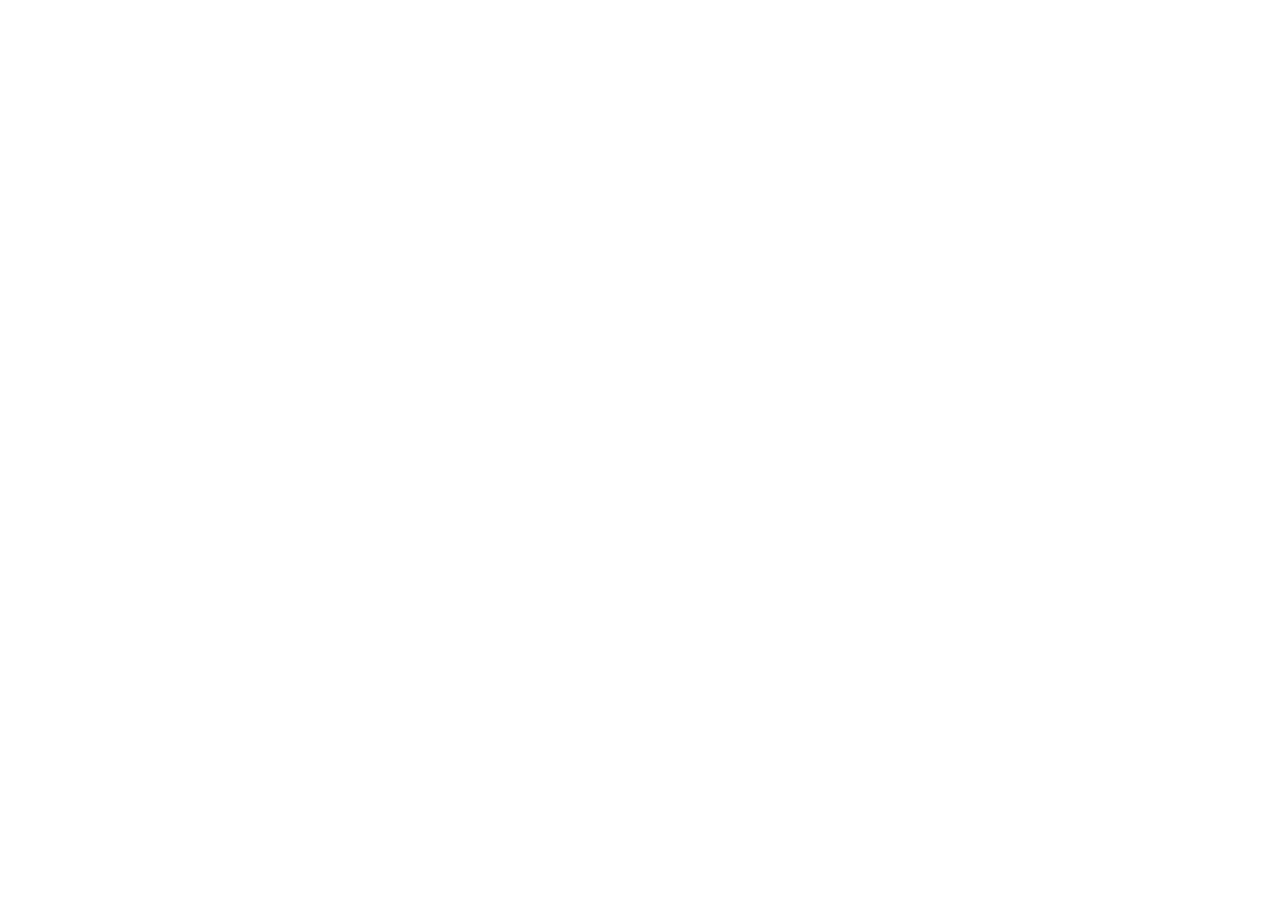
==== src/index.html @ cc1125c3 "Finished homework" ====
<!DOCTYPE html>
<html lang="en">
  <head>
    <meta charset="UTF-8" />
    <meta name="viewport" content="width=device-width, initial-scale=1.0" />
    <title>Vanilla App Template</title>
    <link rel="stylesheet" href="./css/styles.css" />
  </head>
  <body>
  </body>
</html>
---- src/css/styles.css ----
/**
  |============================
  | include css partials with
  | default @import url()
  |============================
*/
@import url('reset.css');
@import url('gallery.css');
@import url('form.css');
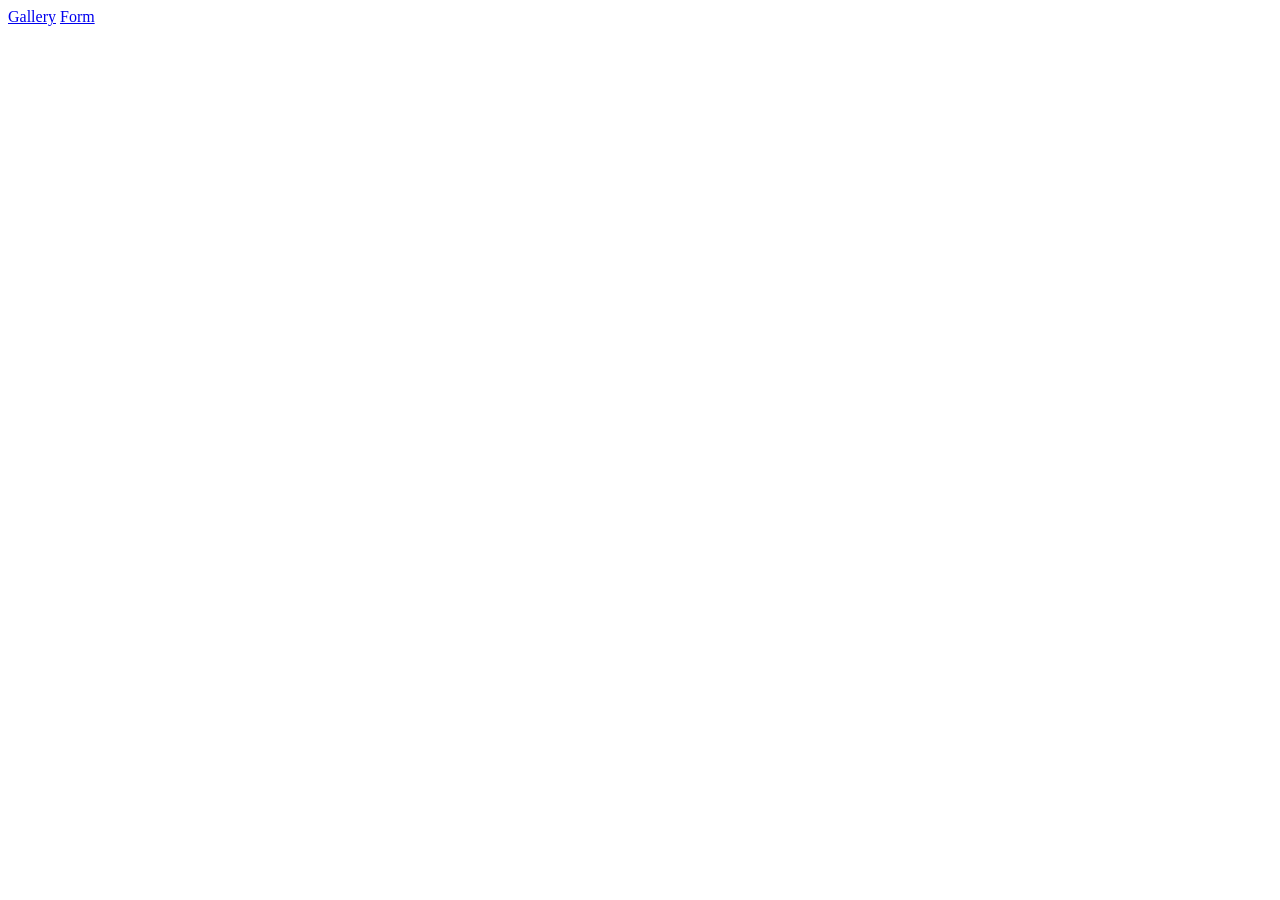
==== commit 130e4c4d: "Removed partials from index" ====
--- a/src/index.html
+++ b/src/index.html
@@ -4,8 +4,9 @@
     <meta charset="UTF-8" />
     <meta name="viewport" content="width=device-width, initial-scale=1.0" />
     <title>Vanilla App Template</title>
-    <link rel="stylesheet" href="./css/styles.css" />
   </head>
   <body>
+    <a href="1-gallery.html">Gallery</a>
+    <a href="1-gallery.html">Form</a>
   </body>
 </html>
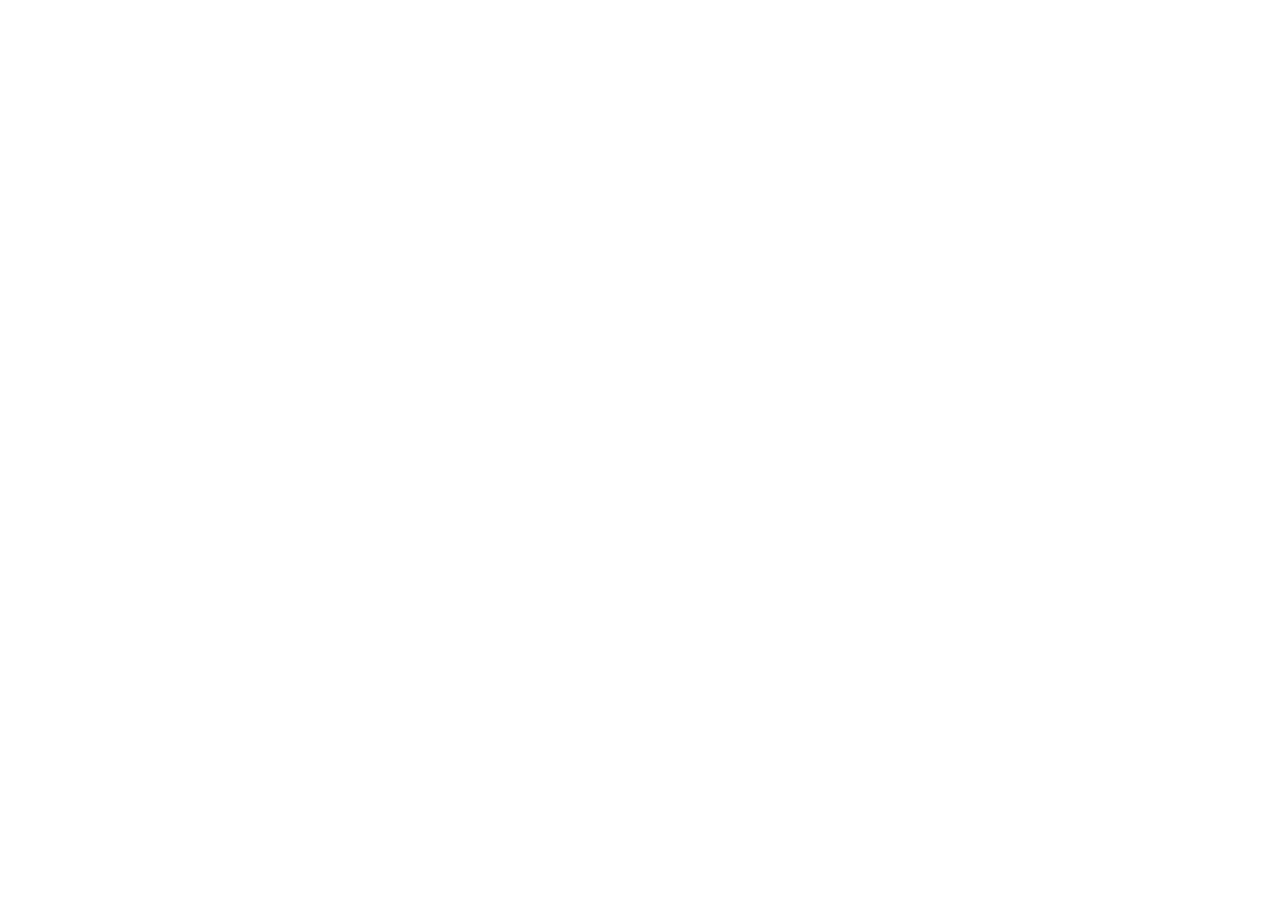
==== commit 9c000cad: "Added load with pages" ====
--- a/src/index.html
+++ b/src/index.html
@@ -6,7 +6,7 @@
     <title>Vanilla App Template</title>
   </head>
   <body>
-    <a href="1-gallery.html">Gallery</a>
-    <a href="1-gallery.html">Form</a>
+    <load ="1-gallery.html" />
+    <load ="2-form.html" />
   </body>
 </html>
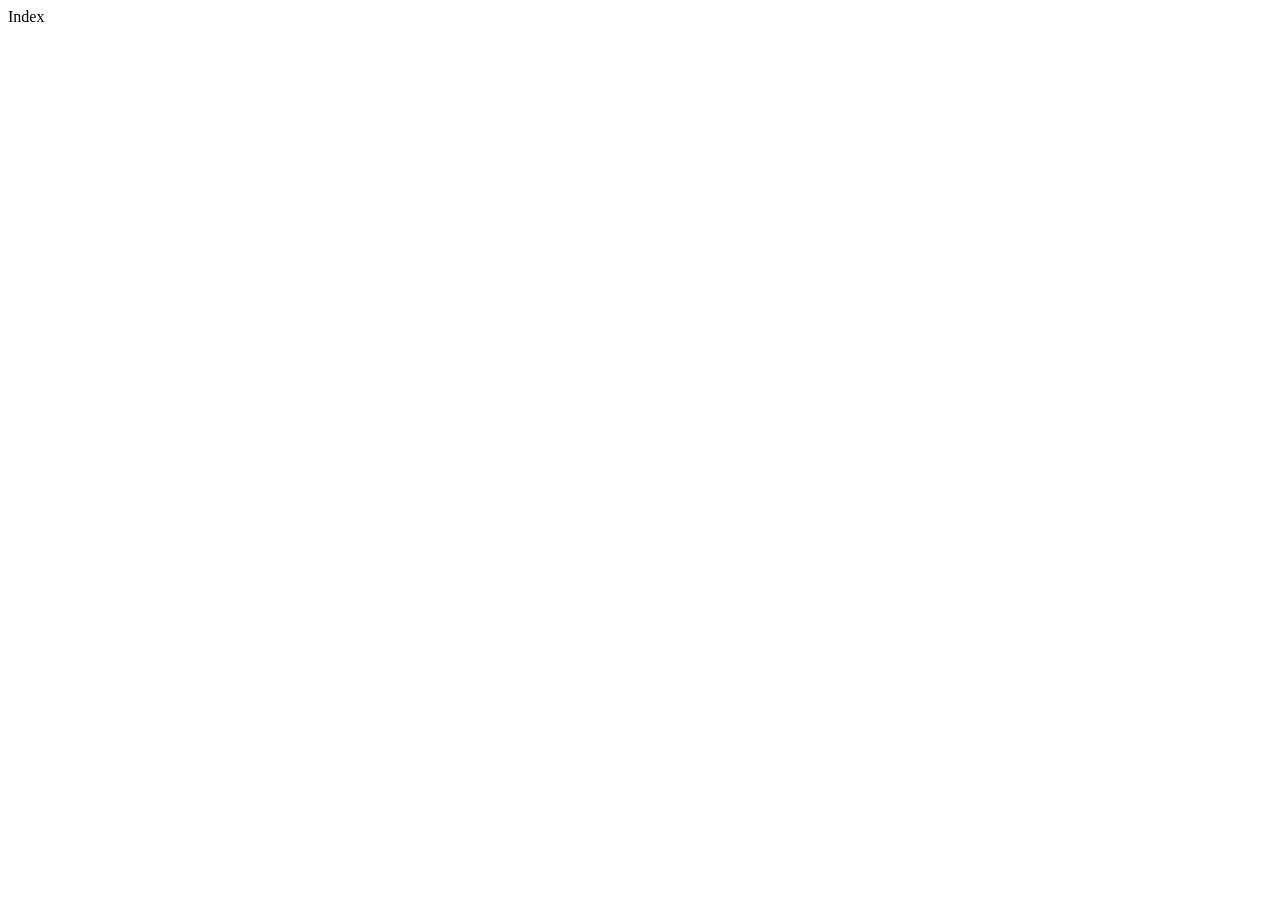
==== commit 894ff056: "Changed index page" ====
--- a/src/index.html
+++ b/src/index.html
@@ -6,7 +6,6 @@
     <title>Vanilla App Template</title>
   </head>
   <body>
-    <load ="1-gallery.html" />
-    <load ="2-form.html" />
+    Index
   </body>
 </html>
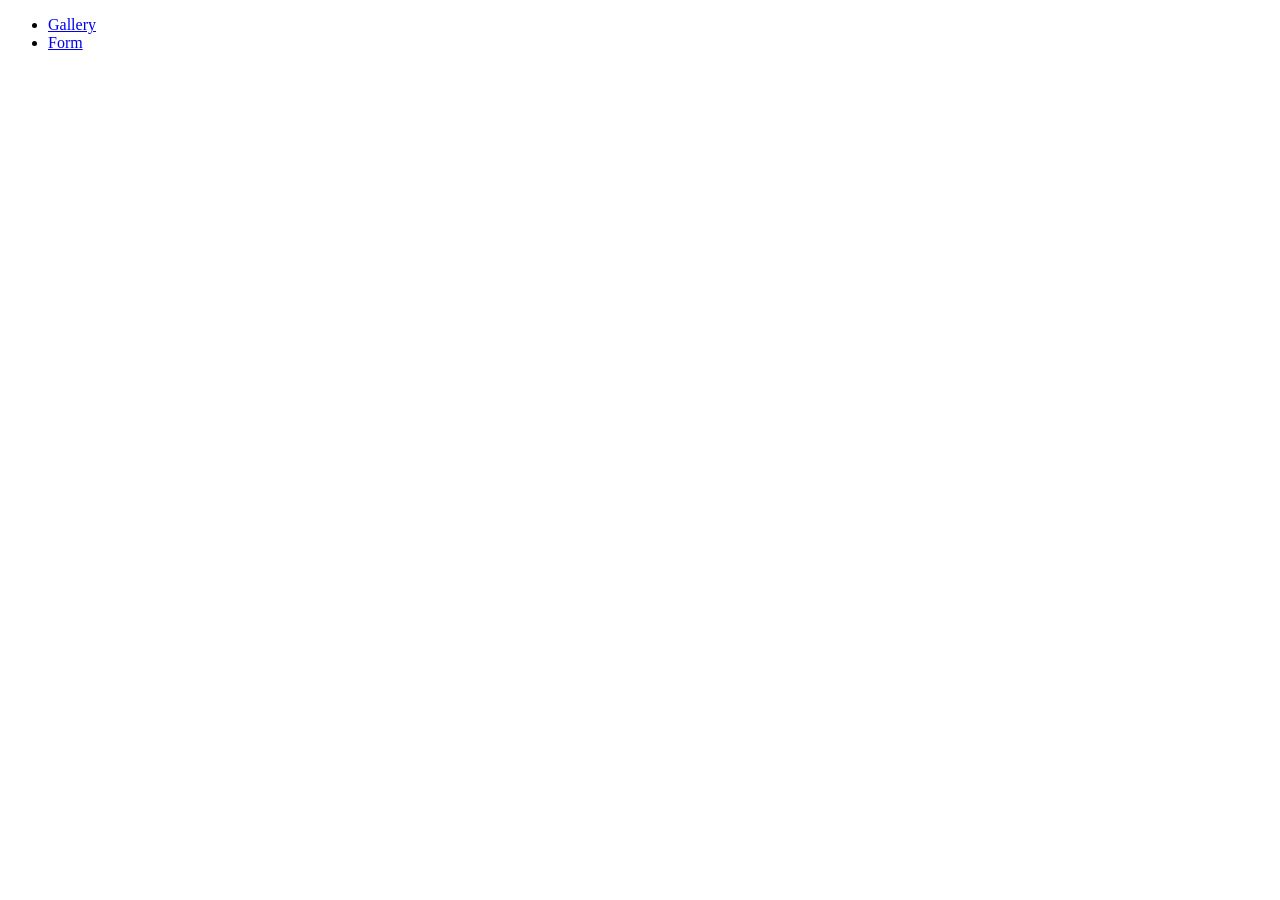
==== commit 87a93a00: "Added list with links" ====
--- a/src/index.html
+++ b/src/index.html
@@ -6,6 +6,13 @@
     <title>Vanilla App Template</title>
   </head>
   <body>
-    Index
+    <ul>
+      <li>
+        <a href="1-gallery.html">Gallery</a>
+      </li>
+      <li>
+        <a href="2-form.html">Form</a>
+      </li>
+    </ul>
   </body>
 </html>
